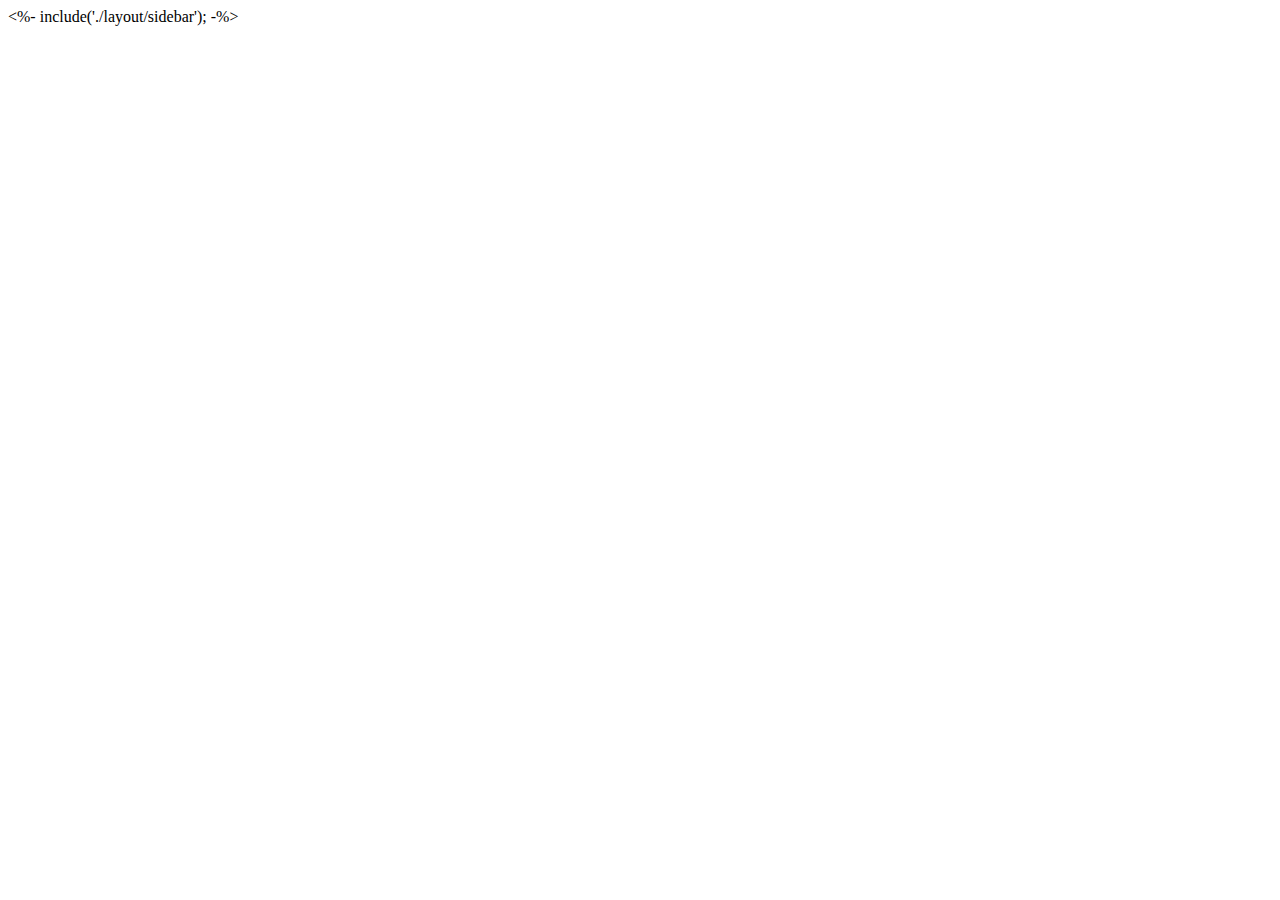
==== pages/index.html @ 4a80cc08 "init" ====
<!DOCTYPE html>
<html lang="en">
  <head>
    <meta charset="UTF-8" />
    <meta http-equiv="X-UA-Compatible" content="IE=edge" />
    <meta name="viewport" content="width=device-width, initial-scale=1.0" />
    <title>index</title>
    <link
      rel="stylesheet"
      href="https://fonts.googleapis.com/css2?family=Material+Symbols+Outlined:opsz,wght,FILL,GRAD@24,400,0,0"
    />
  </head>
  <body>
    <div class="d-flex">
      <%- include('./layout/sidebar'); -%>
      <div class="maincontent"></div>
    </div>

    <script type="module" src="../main.js"></script>
  </body>
</html>
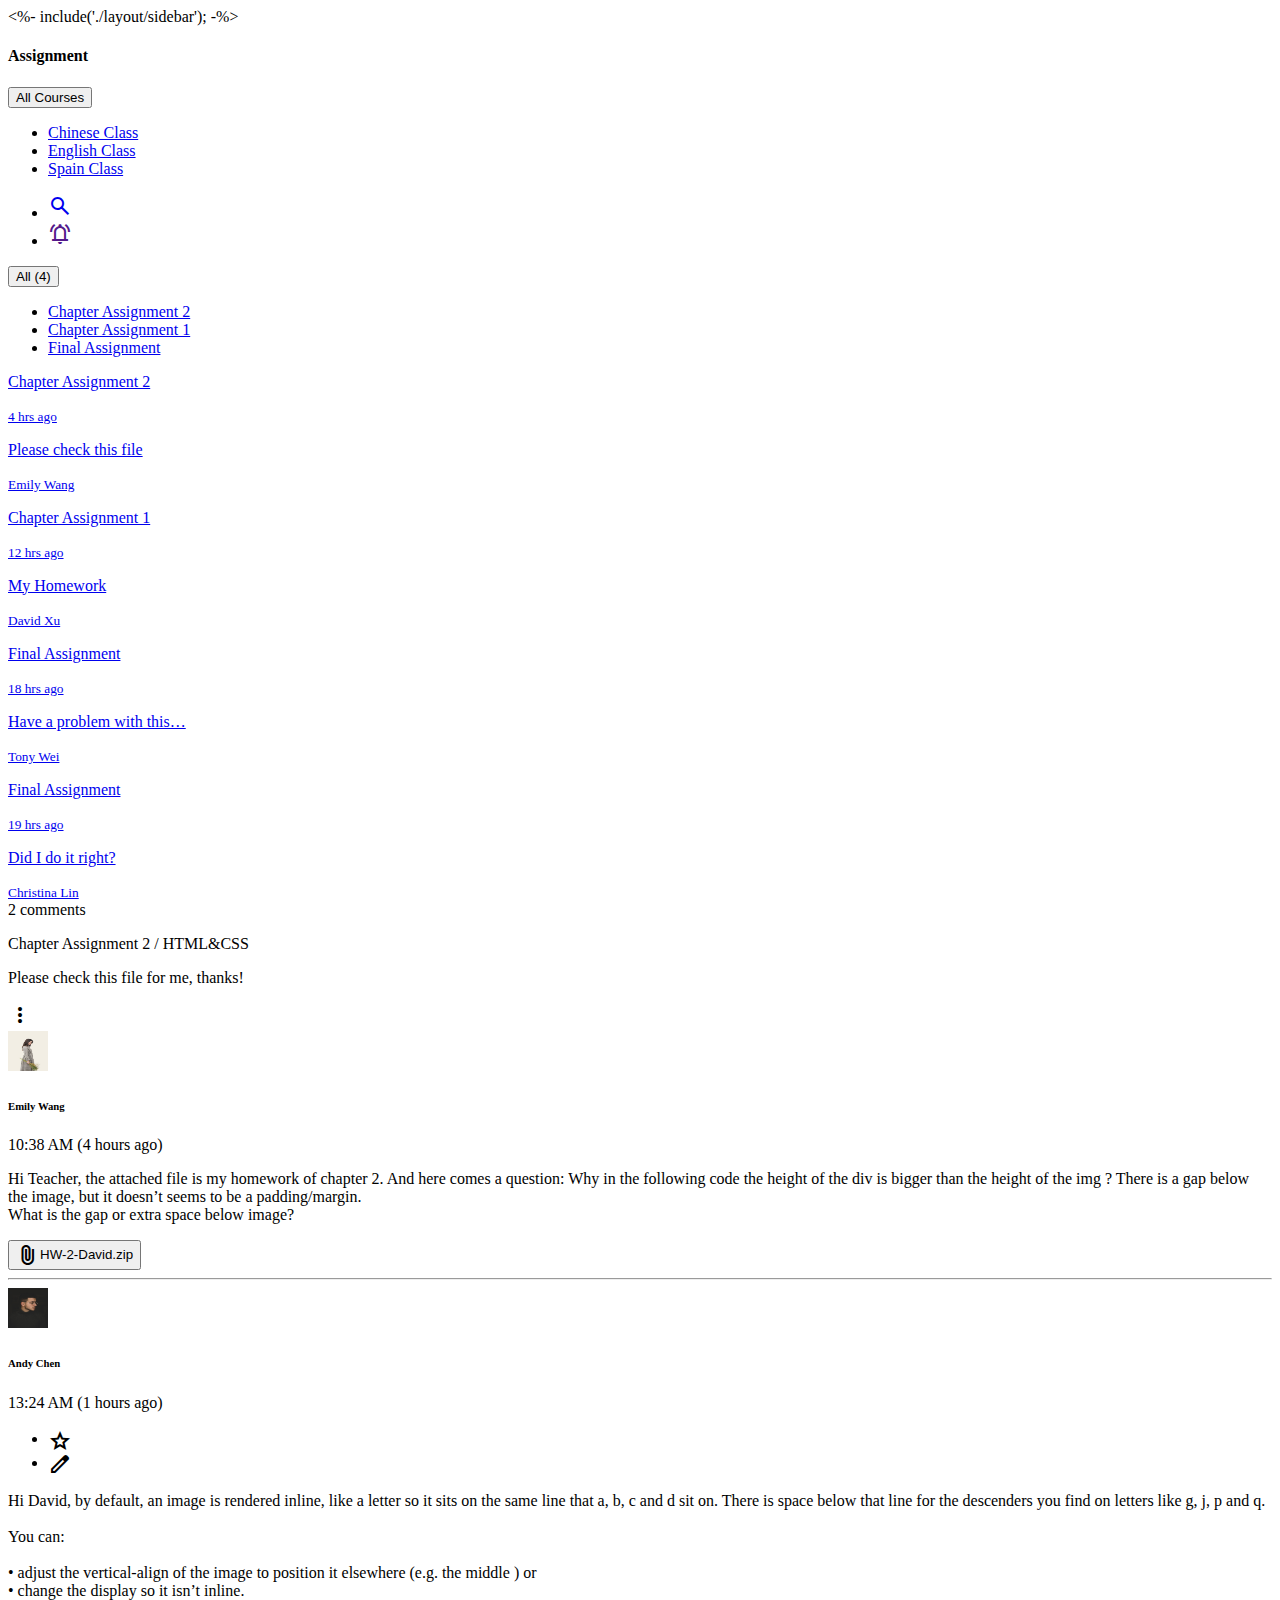
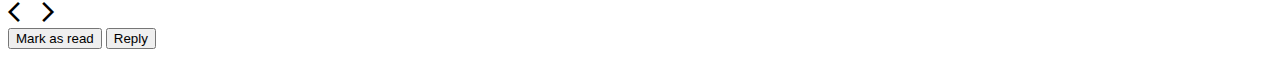
==== commit 1694ba07: "20240827commit" ====
--- a/pages/index.html
+++ b/pages/index.html
@@ -4,7 +4,7 @@
     <meta charset="UTF-8" />
     <meta http-equiv="X-UA-Compatible" content="IE=edge" />
     <meta name="viewport" content="width=device-width, initial-scale=1.0" />
-    <title>index</title>
+    <title>2024hexschool_week5</title>
     <link
       rel="stylesheet"
       href="https://fonts.googleapis.com/css2?family=Material+Symbols+Outlined:opsz,wght,FILL,GRAD@24,400,0,0"
@@ -13,7 +13,235 @@
   <body>
     <div class="d-flex">
       <%- include('./layout/sidebar'); -%>
-      <div class="maincontent"></div>
+      <div class="maincontent">
+        <header class="d-flex align-items-center w-100 py-6">
+          <h4 class="me-10 my-0 py-0">Assignment</h4>
+          <div class="dropdown me-auto vertical-bottom">
+            <button
+              class="btn dropdown-toggle py-0"
+              type="button"
+              data-bs-toggle="dropdown"
+              aria-expanded="false"
+            >
+              All Courses
+            </button>
+            <ul class="dropdown-menu">
+              <li><a class="dropdown-item" href="#">Chinese Class</a></li>
+              <li><a class="dropdown-item" href="#">English Class</a></li>
+              <li><a class="dropdown-item" href="#">Spain Class</a></li>
+            </ul>
+          </div>
+          <ul class="d-flex align-items-center list-unstyled gap-6 m-0">
+            <li>
+              <a href="#"
+                ><span class="material-symbols-outlined fs-2"> search </span></a
+              >
+            </li>
+            <li>
+              <a href=""
+                ><span class="material-symbols-outlined fs-2">
+                  notifications_active
+                </span></a
+              >
+            </li>
+          </ul>
+        </header>
+        <div class="d-flex mt-6 gap-4">
+          <div class="Assignmentlist position-relative">
+            <div class="dropdown me-auto vertical-bottom filter-drop">
+              <button
+                class="btn dropdown-toggle"
+                type="button"
+                data-bs-toggle="dropdown"
+                aria-expanded="false"
+              >
+                All (4)
+              </button>
+              <ul class="dropdown-menu">
+                <li>
+                  <a class="dropdown-item" href="#">Chapter Assignment 2</a>
+                </li>
+                <li>
+                  <a class="dropdown-item" href="#">Chapter Assignment 1</a>
+                </li>
+                <li><a class="dropdown-item" href="#">Final Assignment</a></li>
+              </ul>
+            </div>
+            <div class="list-group">
+              <a
+                href="#"
+                class="list-group-item list-group-item-action p-2"
+                aria-current="true"
+              >
+                <div class="d-flex w-100 justify-content-between">
+                  <p class="assignmentTitle">Chapter Assignment 2</p>
+                  <small>4 hrs ago</small>
+                </div>
+                <div class="d-flex justify-content-between align-items-center">
+                  <p class="fw-bold mb-0">Please check this file</p>
+                  <small>Emily Wang</small>
+                </div>
+              </a>
+              <a
+                href="#"
+                class="list-group-item list-group-item-action p-2"
+                aria-current="true"
+              >
+                <div class="d-flex w-100 justify-content-between">
+                  <p class="assignmentTitle">Chapter Assignment 1</p>
+                  <small>12 hrs ago</small>
+                </div>
+                <div class="d-flex justify-content-between align-items-center">
+                  <p class="fw-bold mb-0">My Homework</p>
+                  <small>David Xu</small>
+                </div> </a
+              ><a
+                href="#"
+                class="list-group-item list-group-item-action p-2"
+                aria-current="true"
+              >
+                <div class="d-flex w-100 justify-content-between">
+                  <p class="assignmentTitle">Final Assignment</p>
+                  <small>18 hrs ago</small>
+                </div>
+                <div class="d-flex justify-content-between align-items-center">
+                  <p class="fw-bold mb-0">Have a problem with this…</p>
+                  <small>Tony Wei</small>
+                </div> </a
+              ><a
+                href="#"
+                class="list-group-item list-group-item-action p-2"
+                aria-current="true"
+              >
+                <div class="d-flex w-100 justify-content-between">
+                  <p class="assignmentTitle">Final Assignment</p>
+                  <small>19 hrs ago</small>
+                </div>
+                <div class="d-flex justify-content-between align-items-center">
+                  <p class="fw-bold mb-0">Did I do it right?</p>
+                  <small>Christina Lin</small>
+                </div>
+              </a>
+            </div>
+          </div>
+          <div class="assignmentDetail w-100 position-relative">
+            <div class="count_comments">2 comments</div>
+            <div class="card">
+              <div
+                class="card-header d-flex justify-content-between align-items-center"
+              >
+                <div>
+                  <p class="assignmentTitle">Chapter Assignment 2 / HTML&CSS</p>
+                  <p class="fw-bold mb-0">
+                    Please check this file for me, thanks!
+                  </p>
+                </div>
+                <span class="material-symbols-outlined fs-2"> more_vert </span>
+              </div>
+              <div class="card-body">
+                <div class="userInfo mt-auto d-flex gap-3">
+                  <img
+                    src="../assets/images/emilywang.jpeg"
+                    alt=""
+                    class="img-fluid object-fit-cover rounded-circle object-fit-cover"
+                    style="width: 40px; height: 40px"
+                  />
+                  <div class="d-flex flex-column gap-0 mb-2">
+                    <h6 class="name">Emily Wang</h6>
+                    <date-time class="little-fonts"
+                      >10:38 AM (4 hours ago)</date-time
+                    >
+                  </div>
+                </div>
+                <div class="detail-text">
+                  <p>
+                    Hi Teacher, the attached file is my homework of chapter 2.
+                    And here comes a question: Why in the following code the
+                    height of the div is bigger than the height of the img ?
+                    There is a gap below the image, but it doesn’t seems to be a
+                    padding/margin. <br />
+                    What is the gap or extra space below image?
+                  </p>
+
+                  <button type="button" class="btn btn-outline-success">
+                    <span
+                      class="material-symbols-outlined me-1"
+                      style="line-height: 1; vertical-align: middle"
+                    >
+                      attach_file </span
+                    >HW-2-David.zip
+                  </button>
+                  <hr />
+                </div>
+
+                <div class="userInfo mt-auto d-flex gap-3">
+                  <img
+                    src="../assets/images/andychen.jpeg"
+                    alt=""
+                    class="img-fluid object-fit-cover rounded-circle object-fit-cover"
+                    style="width: 40px; height: 40px"
+                  />
+                  <div class="d-flex flex-column gap-0 mb-2 me-auto">
+                    <h6 class="name">Andy Chen</h6>
+                    <date-time class="little-fonts"
+                      >13:24 AM (1 hours ago)</date-time
+                    >
+                  </div>
+                  <ul class="d-flex list-unstyled gap-4">
+                    <li>
+                      <span
+                        class="material-symbols-outlined fs-2"
+                        style="line-height: 1; vertical-align: middle"
+                      >
+                        star
+                      </span>
+                    </li>
+                    <li>
+                      <span
+                        class="material-symbols-outlined fs-2"
+                        style="line-height: 1; vertical-align: middle"
+                      >
+                        edit
+                      </span>
+                    </li>
+                  </ul>
+                </div>
+
+                <div class="detail-text">
+                  Hi David, by default, an image is rendered inline, like a
+                  letter so it sits on the same line that a, b, c and d sit on.
+                  There is space below that line for the descenders you find on
+                  letters like g, j, p and q. <br />
+                  <br />
+                  You can: <br />
+                  <br />
+                  • adjust the vertical-align of the image to position it
+                  elsewhere (e.g. the middle ) or <br />
+                  • change the display so it isn’t inline.
+                </div>
+              </div>
+            </div>
+            <div class="d-flex mt-3 ps-1 align-items-center">
+              <div class="d-flex gap-6 me-auto">
+                <span class="material-symbols-outlined fs-5">
+                  arrow_back_ios
+                </span>
+                <span class="material-symbols-outlined fs-5">
+                  arrow_forward_ios
+                </span>
+              </div>
+              <div class="d-flex gap-4">
+                <button type="button" class="btn border rounded-0 px-6">
+                  Mark as read
+                </button>
+                <button type="button" class="btn btn-success rounded-0 px-6">
+                  Reply
+                </button>
+              </div>
+            </div>
+          </div>
+        </div>
+      </div>
     </div>
 
     <script type="module" src="../main.js"></script>
